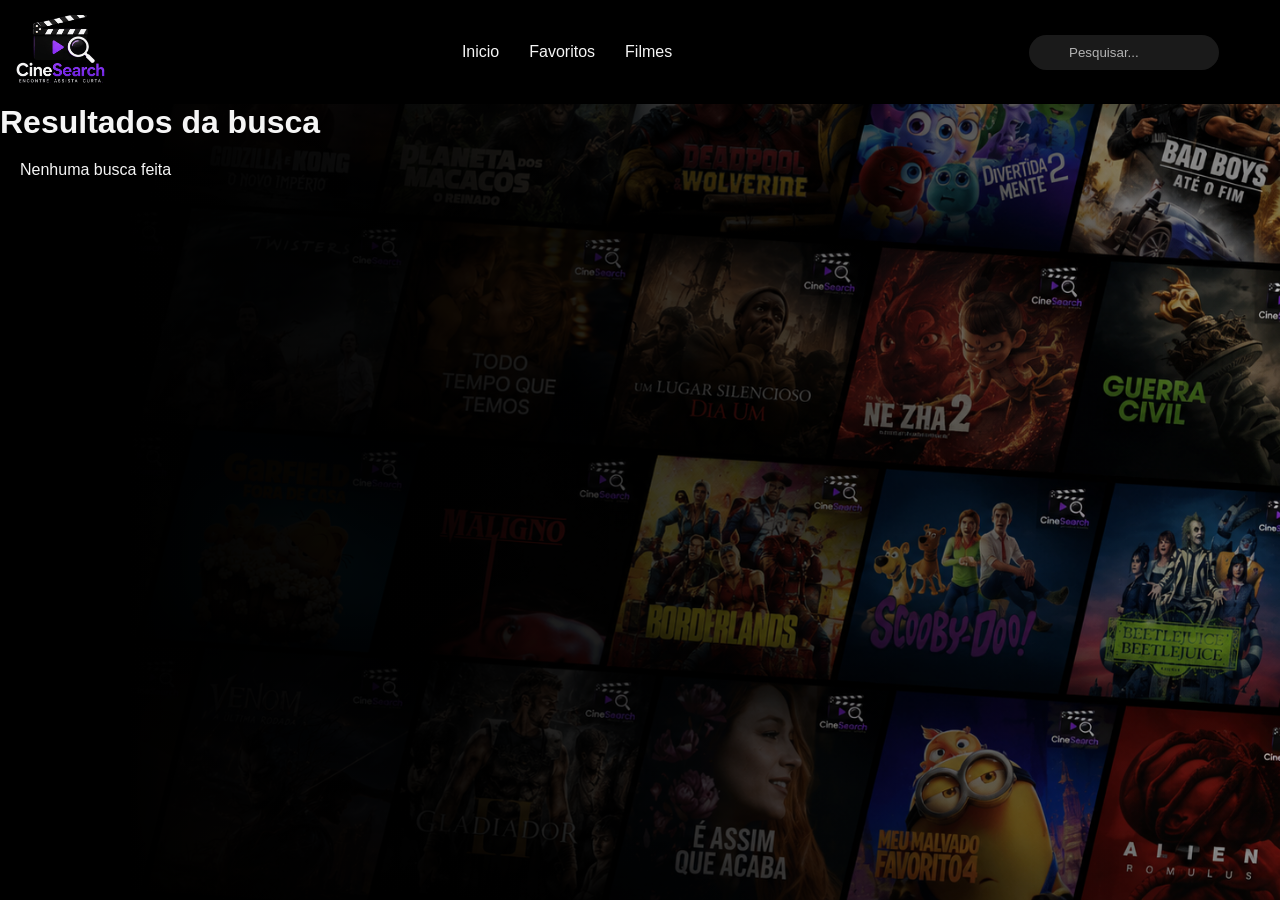
==== CineSearch-main/pages/detalhes.html @ 4373e795 "Add files via upload" ====
<!DOCTYPE html>
<html lang="en">
<head>
    <meta charset="UTF-8">
    <meta name="viewport" content="width=device-width, initial-scale=1.0">
    <title>CineSearch</title>
    <link rel="stylesheet" href="../css/style.css">
</head>
<body>
    <header>
        <div class="logo">
            <img src="../assets/img/logo.png" alt="Logo do CineSearch">
        </div>

        <nav class="menu">
            <a href="../index.html">Inicio</a>
            <a href="./pages/favoritos.html">Favoritos</a>
            <a href="../pages/resumo.html">Filmes</a>
    
        </nav>


        <div class="input">
            <input id="searchHeader" type="text" placeholder="Pesquisar..." button="btnEnviar" />
            <button id="btnEnviar">Buscar</button>
        </div>

    </header>
<h1>Resultados da busca</h1>

<div id="resultados" class="card"></div>

<script src="../js/api.js"></script>
<script src="../js/favoritos.js"></script>
</body>
</html>
---- CineSearch-main/css/style.css ----
:root {
  --preto: #000000;
  --preto-acinzentado: #1A1A1A;
  --cinza: #2B2B2B;

  --roxo: #8B5CF6;
  --roxo-claro: #A855F7;
  --lilas: #C084FC;

  --branco: #F5F5F5;
  --cinza-claro: #B3B3B3;
}

* {
  margin: 0;
  padding: 0;
  box-sizing: border-box;
}

/* BODY */
body {
  font-family: 'Poppins', sans-serif;
  color: var(--branco);
  background:
    linear-gradient(
      to right,
      rgba(0,0,0,1) 10%,
      rgba(0,0,0,.9) 35%,
      rgba(0,0,0,.6) 60%,
      rgba(0,0,0,.2) 100%
    ),
    url("../assets/img/fundo-movie.jpg");
  background-size: cover;
  background-position: center;
  background-attachment: fixed;
}

/* HEADER */
header {
  background-color: var(--preto);
  padding: 15px;
  display: flex;
  justify-content: space-between;
  align-items: center;
}

.logo img {
  width: 90px;
  height: 70px;
}

/* MENU DE OPÇÕES DO HEADER */
.menu {
  display: flex;
  gap: 30px;
}

.menu a {
  color: var(--branco);
  text-decoration: none;
}

.menu a:hover {
  color: var(--roxo);
}

/* INPUT HEADER */
.input input {
  width: 190px;
  border-radius: 25px;
  border: none;
  background-color: var(--preto-acinzentado);
  color: var(--cinza-claro);
  padding: 10px 10px 10px 40px;
  background-repeat: no-repeat;
  background-position: 10px center;
  background-size: 18px;
}

.input input::placeholder {
  color: var(--cinza-claro);
}

.input input:hover {
  outline: none;
  box-shadow: 0 0 5px var(--roxo);
}

/* CONTEÚDO PRINCIPAL */

.main {
  margin: 50px;
  display: flex;
  flex-direction: column;
  gap: 30px;
}

.conteudo {
  display: flex;
  flex-direction: column;
  gap: 20px;
  max-width: 500px;
}

.conteudo h1 {
  font-size: 42px;
  font-weight: 700;
  line-height: 1.2;
}

.conteudo span {
  color: var(--roxo);
}

.conteudo2 p {
  color: var(--cinza-claro);
}

/* INPUT PRINCIPAL */
#filme {
  width: 380px;
  border-radius: 15px;
  border: none;
  background-color: var(--preto-acinzentado);
  color: var(--cinza-claro);
  padding: 12px 15px 12px 45px;
  font-size: 14px;
  background-repeat: no-repeat;
  background-position: 12px center;
  background-size: 20px;
  outline: none;
}

#filme::placeholder {
  color: var(--cinza-claro);
}

#filme:focus {
  color: var(--branco);
}

/* BOTÕES EM GERAL*/
button {
  background: none;
  border: none;
  cursor: pointer;
}

#btnHeader,
#btnMain {
  background-color: var(--roxo);
  color: var(--branco);
  border-radius: 25px;
  width: 80px;
  height: 30px;
  font-family: 'Poppins', sans-serif;
  transition: transform 0.2s;
}

#btnHeader:hover,
#btnMain:hover {
  transform: scale(1.1);
  color: var(--preto-acinzentado);
}

/* SEÇÃO DOS FILMES EM ALTA */
#alta {
  margin: 30px;
}

/* CARDS PROS DETALHES */
.card {
  display: flex;
  flex-wrap: wrap;
  gap: 20px;
  padding: 20px;
  scroll-behavior: smooth;
}

.card::-webkit-scrollbar {
  display: none;
}

.movie-card {
  width: 160px;
  transition: 0.3s;
}

.movie-card:hover {
  transform: scale(1.05);
}

.movie-card img {
  width: 100%;
  border-radius: 8px;
}

.movie-card h3 {
  font-size: 14px;
  margin: 5px 0;
}

/* FAVORITO */
#favorito {
  border: none;
}
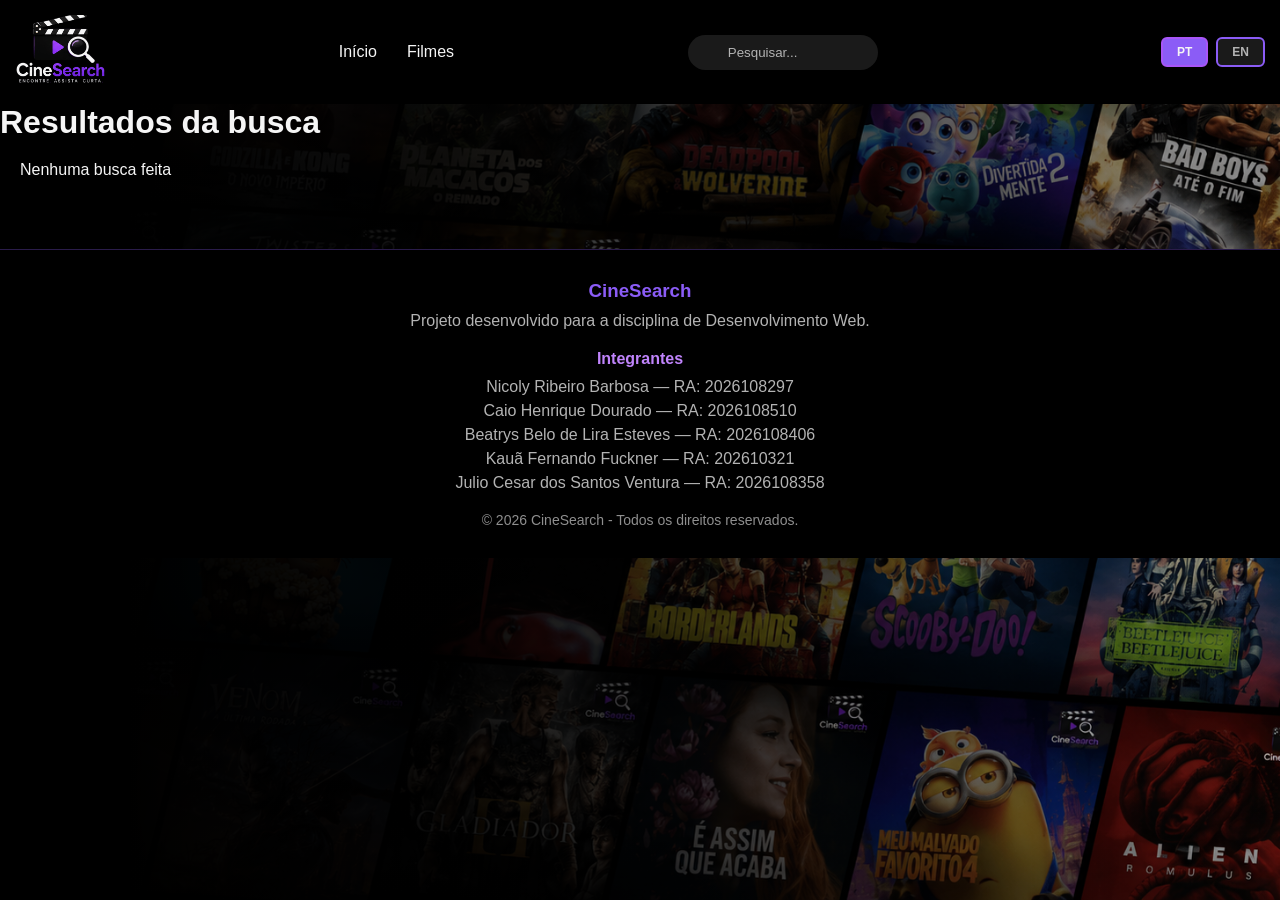
==== commit 39d1f626: "Add files via upload" ====
--- a/CineSearch-main/pages/detalhes.html
+++ b/CineSearch-main/pages/detalhes.html
@@ -5,6 +5,7 @@
     <meta name="viewport" content="width=device-width, initial-scale=1.0">
     <title>CineSearch</title>
     <link rel="stylesheet" href="../css/style.css">
+    <link rel="stylesheet" href="../css/responsive.css">
 </head>
 <body>
     <header>
@@ -14,7 +15,6 @@
 
         <nav class="menu">
             <a href="../index.html">Inicio</a>
-            <a href="./pages/favoritos.html">Favoritos</a>
             <a href="../pages/resumo.html">Filmes</a>
     
         </nav>
@@ -25,12 +25,37 @@
             <button id="btnEnviar">Buscar</button>
         </div>
 
+        <div class="idioma-selector">
+            <button id="btnPT" class="btn-idioma ativo" onclick="alterarIdioma('pt')">PT</button>
+            <button id="btnEN" class="btn-idioma" onclick="alterarIdioma('en')">EN</button>
+        </div>
+
     </header>
 <h1>Resultados da busca</h1>
 
 <div id="resultados" class="card"></div>
+<footer class="footer">
+    <div class="footer-conteudo">
+        <h3>CineSearch</h3>
+        <p>Projeto desenvolvido para a disciplina de Desenvolvimento Web.</p>
 
+        <div class="integrantes">
+            <h4>Integrantes</h4>
+            <ul>
+                <li>Nicoly Ribeiro Barbosa — RA: 2026108297</li>
+                <li>Caio Henrique Dourado — RA: 2026108510</li>
+                <li>Beatrys Belo de Lira Esteves — RA: 2026108406</li>
+                <li>Kauã Fernando Fuckner — RA: 202610321</li>
+                <li>Julio Cesar dos Santos Ventura — RA: 2026108358</li>
+            </ul>
+        </div>
+
+        <p class="copyright">
+            © 2026 CineSearch - Todos os direitos reservados.
+        </p>
+    </div>
+</footer>
+<script src="../js/traducao.js"></script>
 <script src="../js/api.js"></script>
-<script src="../js/favoritos.js"></script>
 </body>
 </html>
--- a/CineSearch-main/css/style.css
+++ b/CineSearch-main/css/style.css
@@ -1,7 +1,6 @@
 :root {
   --preto: #000000;
   --preto-acinzentado: #1A1A1A;
-  --cinza: #2B2B2B;
 
   --roxo: #8B5CF6;
   --roxo-claro: #A855F7;
@@ -10,6 +9,8 @@
   --branco: #F5F5F5;
   --cinza-claro: #B3B3B3;
 }
+
+/* RESET */
 
 * {
   margin: 0;
@@ -18,38 +19,47 @@
 }
 
 /* BODY */
+
 body {
   font-family: 'Poppins', sans-serif;
   color: var(--branco);
+
   background:
     linear-gradient(
       to right,
-      rgba(0,0,0,1) 10%,
-      rgba(0,0,0,.9) 35%,
-      rgba(0,0,0,.6) 60%,
-      rgba(0,0,0,.2) 100%
+      rgba(0, 0, 0, 1) 10%,
+      rgba(0, 0, 0, .9) 35%,
+      rgba(0, 0, 0, .6) 60%,
+      rgba(0, 0, 0, .2) 100%
     ),
     url("../assets/img/fundo-movie.jpg");
+
   background-size: cover;
   background-position: center;
   background-attachment: fixed;
 }
 
 /* HEADER */
+
 header {
   background-color: var(--preto);
-  padding: 15px;
+
   display: flex;
   justify-content: space-between;
   align-items: center;
+  flex-wrap: wrap;
+
+  gap: 10px;
+  padding: 15px;
 }
 
 .logo img {
   width: 90px;
-  height: 70px;
-}
-
-/* MENU DE OPÇÕES DO HEADER */
+  height: auto;
+}
+
+/* MENU */
+
 .menu {
   display: flex;
   gap: 30px;
@@ -58,6 +68,7 @@
 .menu a {
   color: var(--branco);
   text-decoration: none;
+  transition: .3s;
 }
 
 .menu a:hover {
@@ -65,13 +76,25 @@
 }
 
 /* INPUT HEADER */
+
+.input {
+  display: flex;
+  align-items: center;
+  gap: 8px;
+}
+
 .input input {
   width: 190px;
+
+  padding: 10px 10px 10px 40px;
+
+  border: none;
   border-radius: 25px;
-  border: none;
+
   background-color: var(--preto-acinzentado);
-  color: var(--cinza-claro);
-  padding: 10px 10px 10px 40px;
+
+  color: var(--cinza-claro);
+
   background-repeat: no-repeat;
   background-position: 10px center;
   background-size: 18px;
@@ -81,23 +104,64 @@
   color: var(--cinza-claro);
 }
 
-.input input:hover {
+.input input:focus {
   outline: none;
   box-shadow: 0 0 5px var(--roxo);
 }
 
-/* CONTEÚDO PRINCIPAL */
+/* IDIOMA */
+
+.idioma-selector {
+  display: flex;
+  gap: 8px;
+}
+
+.btn-idioma {
+  background-color: var(--preto-acinzentado);
+
+  color: var(--cinza-claro);
+
+  border: 2px solid var(--roxo);
+  border-radius: 6px;
+
+  padding: 6px 14px;
+
+  font-family: 'Poppins', sans-serif;
+  font-size: 12px;
+  font-weight: 600;
+
+  cursor: pointer;
+  transition: all .3s ease;
+}
+
+.btn-idioma:hover {
+  background-color: var(--roxo);
+  color: var(--branco);
+
+  transform: scale(1.05);
+}
+
+.btn-idioma.ativo {
+  background-color: var(--roxo);
+  color: var(--branco);
+
+  border-color: var(--roxo-claro);
+}
+
+/* MAIN */
 
 .main {
+  display: flex;
+  flex-direction: column;
+
+  gap: 30px;
   margin: 50px;
+}
+
+.conteudo {
   display: flex;
   flex-direction: column;
-  gap: 30px;
-}
-
-.conteudo {
-  display: flex;
-  flex-direction: column;
+
   gap: 20px;
   max-width: 500px;
 }
@@ -117,17 +181,25 @@
 }
 
 /* INPUT PRINCIPAL */
+
 #filme {
   width: 380px;
+
+  padding: 12px 15px 12px 45px;
+
+  border: none;
   border-radius: 15px;
-  border: none;
+
   background-color: var(--preto-acinzentado);
-  color: var(--cinza-claro);
-  padding: 12px 15px 12px 45px;
+
+  color: var(--cinza-claro);
+
   font-size: 14px;
+
   background-repeat: no-repeat;
   background-position: 12px center;
   background-size: 20px;
+
   outline: none;
 }
 
@@ -139,7 +211,8 @@
   color: var(--branco);
 }
 
-/* BOTÕES EM GERAL*/
+/* BOTÕES */
+
 button {
   background: none;
   border: none;
@@ -148,42 +221,133 @@
 
 #btnHeader,
 #btnMain {
-  background-color: var(--roxo);
-  color: var(--branco);
+  width: 80px;
+  height: 35px;
+
   border-radius: 25px;
-  width: 80px;
-  height: 30px;
+  border: 2px solid transparent;
+
+  background: linear-gradient(
+    135deg,
+    var(--roxo) 0%,
+    var(--roxo-claro) 100%
+  );
+
+  color: var(--branco);
+
   font-family: 'Poppins', sans-serif;
-  transition: transform 0.2s;
+  font-weight: 600;
+
+  position: relative;
+  overflow: hidden;
+
+  transition: all .3s ease;
+
+  box-shadow: 0 4px 15px rgba(139, 92, 246, .3);
+}
+
+#btnHeader::before,
+#btnMain::before {
+  content: '';
+
+  position: absolute;
+
+  top: 0;
+  left: -100%;
+
+  width: 100%;
+  height: 100%;
+
+  background: linear-gradient(
+    90deg,
+    transparent,
+    rgba(255,255,255,.3),
+    transparent
+  );
+
+  transition: left .5s;
+}
+
+#btnHeader:hover::before,
+#btnMain:hover::before {
+  left: 100%;
 }
 
 #btnHeader:hover,
 #btnMain:hover {
-  transform: scale(1.1);
-  color: var(--preto-acinzentado);
-}
-
-/* SEÇÃO DOS FILMES EM ALTA */
+  transform: translateY(-2px) scale(1.05);
+
+  border-color: var(--lilas);
+
+  background: linear-gradient(
+    135deg,
+    var(--roxo-claro) 0%,
+    var(--lilas) 100%
+  );
+
+  box-shadow:
+    0 8px 25px rgba(139, 92, 246, .5),
+    0 0 20px rgba(192, 132, 252, .3);
+}
+
+#btnHeader:active,
+#btnMain:active {
+  transform: translateY(0) scale(.98);
+}
+
+/* BOTÃO DETALHES */
+
+.btn-detalhes,
+button.btn-detalhes {
+  display: inline-flex;
+  align-items: center;
+  justify-content: center;
+
+  gap: 8px;
+
+  padding: 10px 16px;
+
+  border-radius: 12px;
+  border: 2px solid rgba(192, 132, 252, .4);
+
+  background: linear-gradient(
+    135deg,
+    rgba(139, 92, 246, .75) 0%,
+    rgba(168, 85, 247, .75) 100%
+  );
+
+  color: var(--branco);
+
+  font-size: 13px;
+  font-weight: 600;
+  letter-spacing: .5px;
+
+  backdrop-filter: blur(10px);
+
+  transition: all .3s ease;
+
+  box-shadow: 0 4px 15px rgba(139, 92, 246, .25);
+}
+
+/* CATÁLOGO */
+
 #alta {
   margin: 30px;
 }
 
-/* CARDS PROS DETALHES */
 .card {
   display: flex;
   flex-wrap: wrap;
+
   gap: 20px;
   padding: 20px;
+
   scroll-behavior: smooth;
-}
-
-.card::-webkit-scrollbar {
-  display: none;
 }
 
 .movie-card {
   width: 160px;
-  transition: 0.3s;
+  transition: .3s;
 }
 
 .movie-card:hover {
@@ -196,11 +360,51 @@
 }
 
 .movie-card h3 {
+  margin: 5px 0;
   font-size: 14px;
-  margin: 5px 0;
-}
-
-/* FAVORITO */
-#favorito {
-  border: none;
+}
+
+.footer {
+  background-color: var(--preto);
+
+  margin-top: 50px;
+  padding: 30px 20px;
+
+  text-align: center;
+
+  border-top: 1px solid rgba(139, 92, 246, .3);
+}
+
+.footer-conteudo {
+  max-width: 1000px;
+  margin: 0 auto;
+}
+
+.footer h3 {
+  color: var(--roxo);
+  margin-bottom: 10px;
+}
+
+.footer h4 {
+  color: var(--lilas);
+  margin: 20px 0 10px;
+}
+
+.footer p,
+.footer li {
+  color: var(--cinza-claro);
+}
+
+.integrantes ul {
+  list-style: none;
+}
+
+.integrantes li {
+  margin: 6px 0;
+}
+
+.copyright {
+  margin-top: 20px;
+  font-size: 14px;
+  opacity: .8;
 }
--- a/CineSearch-main/css/responsive.css
+++ b/CineSearch-main/css/responsive.css
@@ -0,0 +1,483 @@
+/* ===== MOBILE - até 480px ===== */
+@media (max-width: 480px) {
+  /* HEADER */
+  header {
+    flex-direction: column;
+    gap: 15px;
+    padding: 10px;
+  }
+
+  .logo img {
+    width: 60px;
+    height: 45px;
+  }
+
+  .menu {
+    gap: 15px;
+    font-size: 12px;
+  }
+
+  .menu a {
+    font-size: 12px;
+  }
+
+  .input {
+    width: 100%;
+  }
+
+  .input input {
+    width: 100%;
+    max-width: 200px;
+    font-size: 12px;
+    padding: 8px 8px 8px 30px;
+  }
+
+  #btnHeader {
+    width: 60px;
+    height: 30px;
+    font-size: 11px;
+  }
+
+  .idioma-selector {
+    gap: 6px;
+  }
+
+  .btn-idioma {
+    padding: 4px 10px;
+    font-size: 10px;
+  }
+
+  /* MAIN CONTENT */
+  .main {
+    margin: 15px;
+    gap: 15px;
+  }
+
+  .conteudo {
+    gap: 10px;
+  }
+
+  .conteudo h1 {
+    font-size: 24px;
+    line-height: 1.2;
+  }
+
+  .conteudo2 p {
+    font-size: 13px;
+  }
+
+  /* INPUT PRINCIPAL */
+  #filme {
+    width: 100%;
+    max-width: 280px;
+    padding: 10px 10px 10px 35px;
+    font-size: 12px;
+  }
+
+  #btnMain {
+    width: 70px;
+    height: 35px;
+    font-size: 12px;
+  }
+
+  .search-box {
+    display: flex;
+    gap: 10px;
+    flex-wrap: wrap;
+  }
+
+  /* CARDS */
+  #alta {
+    margin: 15px;
+  }
+
+  #alta h3 {
+    font-size: 16px;
+    margin-bottom: 10px;
+  }
+
+  .card {
+    gap: 12px;
+    padding: 10px;
+    justify-content: center;
+  }
+
+  .movie-card {
+    width: 120px;
+  }
+
+  .movie-card h3 {
+    font-size: 12px;
+  }
+
+  .movie-card img {
+    border-radius: 6px;
+  }
+
+  /* DETALHE CARD */
+  .detalhe-card {
+    flex-direction: column;
+    margin: 10px;
+    gap: 15px;
+  }
+
+  .detalhe-card img {
+    height: auto;
+    width: 100%;
+    max-width: 250px;
+    border-radius: 8px;
+  }
+
+  .detalhe-card p {
+    font-size: 14px;
+    max-width: 100%;
+  }
+
+  .titulo h1 {
+    margin: 10px;
+    font-size: 18px;
+  }
+
+  .DetalheFilme img {
+    border-radius: 6px;
+  }
+
+  /* BOTÕES */
+  .botoes-container {
+    gap: 8px;
+    flex-wrap: wrap;
+    margin-top: 8px;
+  }
+
+  .btn-detalhes {
+    padding: 8px 12px;
+    font-size: 12px;
+  }
+
+  /* RESULTOS DA BUSCA */
+  h1 {
+    margin: 15px;
+    font-size: 18px;
+  }
+
+  /* BODY */
+  body {
+    background-attachment: scroll;
+  }
+}
+
+/* ===== TABLETS - 481px até 768px ===== */
+@media (min-width: 481px) and (max-width: 768px) {
+  /* HEADER */
+  header {
+    flex-wrap: wrap;
+    gap: 12px;
+    padding: 12px;
+  }
+
+  .logo img {
+    width: 70px;
+    height: 55px;
+  }
+
+  .menu {
+    gap: 20px;
+    font-size: 14px;
+    order: 3;
+    width: 100%;
+  }
+
+  .input {
+    flex: 1;
+    min-width: 150px;
+  }
+
+  .input input {
+    width: 100%;
+    font-size: 13px;
+    padding: 9px 9px 9px 35px;
+  }
+
+  #btnHeader {
+    width: 70px;
+    height: 32px;
+    font-size: 12px;
+  }
+
+  .idioma-selector {
+    gap: 8px;
+  }
+
+  .btn-idioma {
+    padding: 5px 12px;
+    font-size: 11px;
+  }
+
+  /* MAIN CONTENT */
+  .main {
+    margin: 30px;
+    gap: 20px;
+  }
+
+  .conteudo {
+    gap: 15px;
+    max-width: 100%;
+  }
+
+  .conteudo h1 {
+    font-size: 32px;
+  }
+
+  .conteudo2 p {
+    font-size: 15px;
+  }
+
+  /* INPUT PRINCIPAL */
+  #filme {
+    width: 100%;
+    max-width: 350px;
+    padding: 11px 12px 11px 40px;
+    font-size: 13px;
+  }
+
+  #btnMain {
+    width: 75px;
+    height: 35px;
+  }
+
+  .search-box {
+    display: flex;
+    gap: 12px;
+    flex-wrap: wrap;
+  }
+
+  /* CARDS */
+  #alta {
+    margin: 20px;
+  }
+
+  #alta h3 {
+    font-size: 18px;
+    margin-bottom: 12px;
+  }
+
+  .card {
+    gap: 16px;
+    padding: 15px;
+    justify-content: flex-start;
+  }
+
+  .movie-card {
+    width: 140px;
+  }
+
+  .movie-card h3 {
+    font-size: 13px;
+  }
+
+  /* DETALHE CARD */
+  .detalhe-card {
+    flex-direction: row;
+    gap: 18px;
+    margin: 15px;
+    flex-wrap: wrap;
+  }
+
+  .detalhe-card img {
+    height: 350px;
+    width: 280px;
+  }
+
+  .detalhe-card p {
+    font-size: 15px;
+    max-width: 100%;
+  }
+
+  .titulo h1 {
+    margin: 15px;
+    font-size: 22px;
+  }
+
+  /* BOTÕES */
+  .botoes-container {
+    gap: 10px;
+  }
+
+  .btn-detalhes {
+    padding: 9px 14px;
+    font-size: 12px;
+  }
+
+  /* RESULTADOS */
+  h1 {
+    margin: 15px;
+    font-size: 20px;
+  }
+}
+
+/* ===== PEQUENOS DESKTOPS - 769px até 1024px ===== */
+@media (min-width: 769px) and (max-width: 1024px) {
+  /* HEADER */
+  header {
+    padding: 12px;
+  }
+
+  .logo img {
+    width: 80px;
+    height: 60px;
+  }
+
+  .menu {
+    gap: 25px;
+  }
+
+  .input input {
+    width: 170px;
+    font-size: 13px;
+  }
+
+  #btnHeader {
+    width: 75px;
+    height: 35px;
+  }
+
+  /* MAIN CONTENT */
+  .main {
+    margin: 40px;
+  }
+
+  .conteudo h1 {
+    font-size: 38px;
+  }
+
+  /* INPUT PRINCIPAL */
+  #filme {
+    width: 340px;
+  }
+
+  /* CARDS */
+  .card {
+    gap: 18px;
+    padding: 18px;
+  }
+
+  .movie-card {
+    width: 150px;
+  }
+
+  /* DETALHE CARD */
+  .detalhe-card img {
+    height: 400px;
+    width: 320px;
+  }
+
+  .detalhe-card p {
+    font-size: 16px;
+  }
+}
+
+/* ===== DESKTOPS GRANDES - 1025px+ ===== */
+@media (min-width: 1025px) {
+  /* Mantém estilos padrão do style.css */
+  header {
+    padding: 15px;
+  }
+
+  .logo img {
+    width: 90px;
+    height: 70px;
+  }
+
+  .menu {
+    gap: 30px;
+  }
+
+  .input input {
+    width: 190px;
+  }
+
+  .main {
+    margin: 50px;
+    gap: 30px;
+  }
+
+  .conteudo h1 {
+    font-size: 42px;
+  }
+
+  #filme {
+    width: 380px;
+  }
+
+  .card {
+    gap: 20px;
+    padding: 20px;
+  }
+
+  .movie-card {
+    width: 160px;
+  }
+
+  .detalhe-card img {
+    height: 450px;
+    width: 350px;
+  }
+}
+
+/* ===== MELHORIAS GERAIS PARA MOBILE ===== */
+@media (max-width: 768px) {
+  /* Aumentar área de toque dos botões */
+  button {
+    min-height: 40px;
+    min-width: 40px;
+  }
+
+  /* Melhor espaçamento em links */
+  .menu a {
+    padding: 8px 4px;
+    display: block;
+  }
+
+  /* Inputs mais acessíveis */
+  input {
+    font-size: 16px;
+    padding: 10px;
+  }
+
+  /* Prevenir zoom automático em inputs */
+  input:focus {
+    font-size: 16px;
+  }
+
+  /* Cards mais legíveis */
+  .movie-card {
+    min-width: 100px;
+  }
+
+  /* Remover efeitos de escala em mobile para melhor performance */
+  @media (max-width: 480px) {
+    .movie-card:hover {
+      transform: none;
+    }
+
+    .btn-idioma:hover {
+      transform: none;
+    }
+
+    #btnHeader:hover,
+    #btnMain:hover {
+      transform: none;
+    }
+
+    .btn-detalhes:hover {
+      transform: none;
+    }
+  }
+
+  /* Melhor legibilidade em tablets */
+  @media (max-width: 768px) and (min-width: 481px) {
+    .movie-card:hover {
+      transform: scale(1.02);
+    }
+  }
+}
